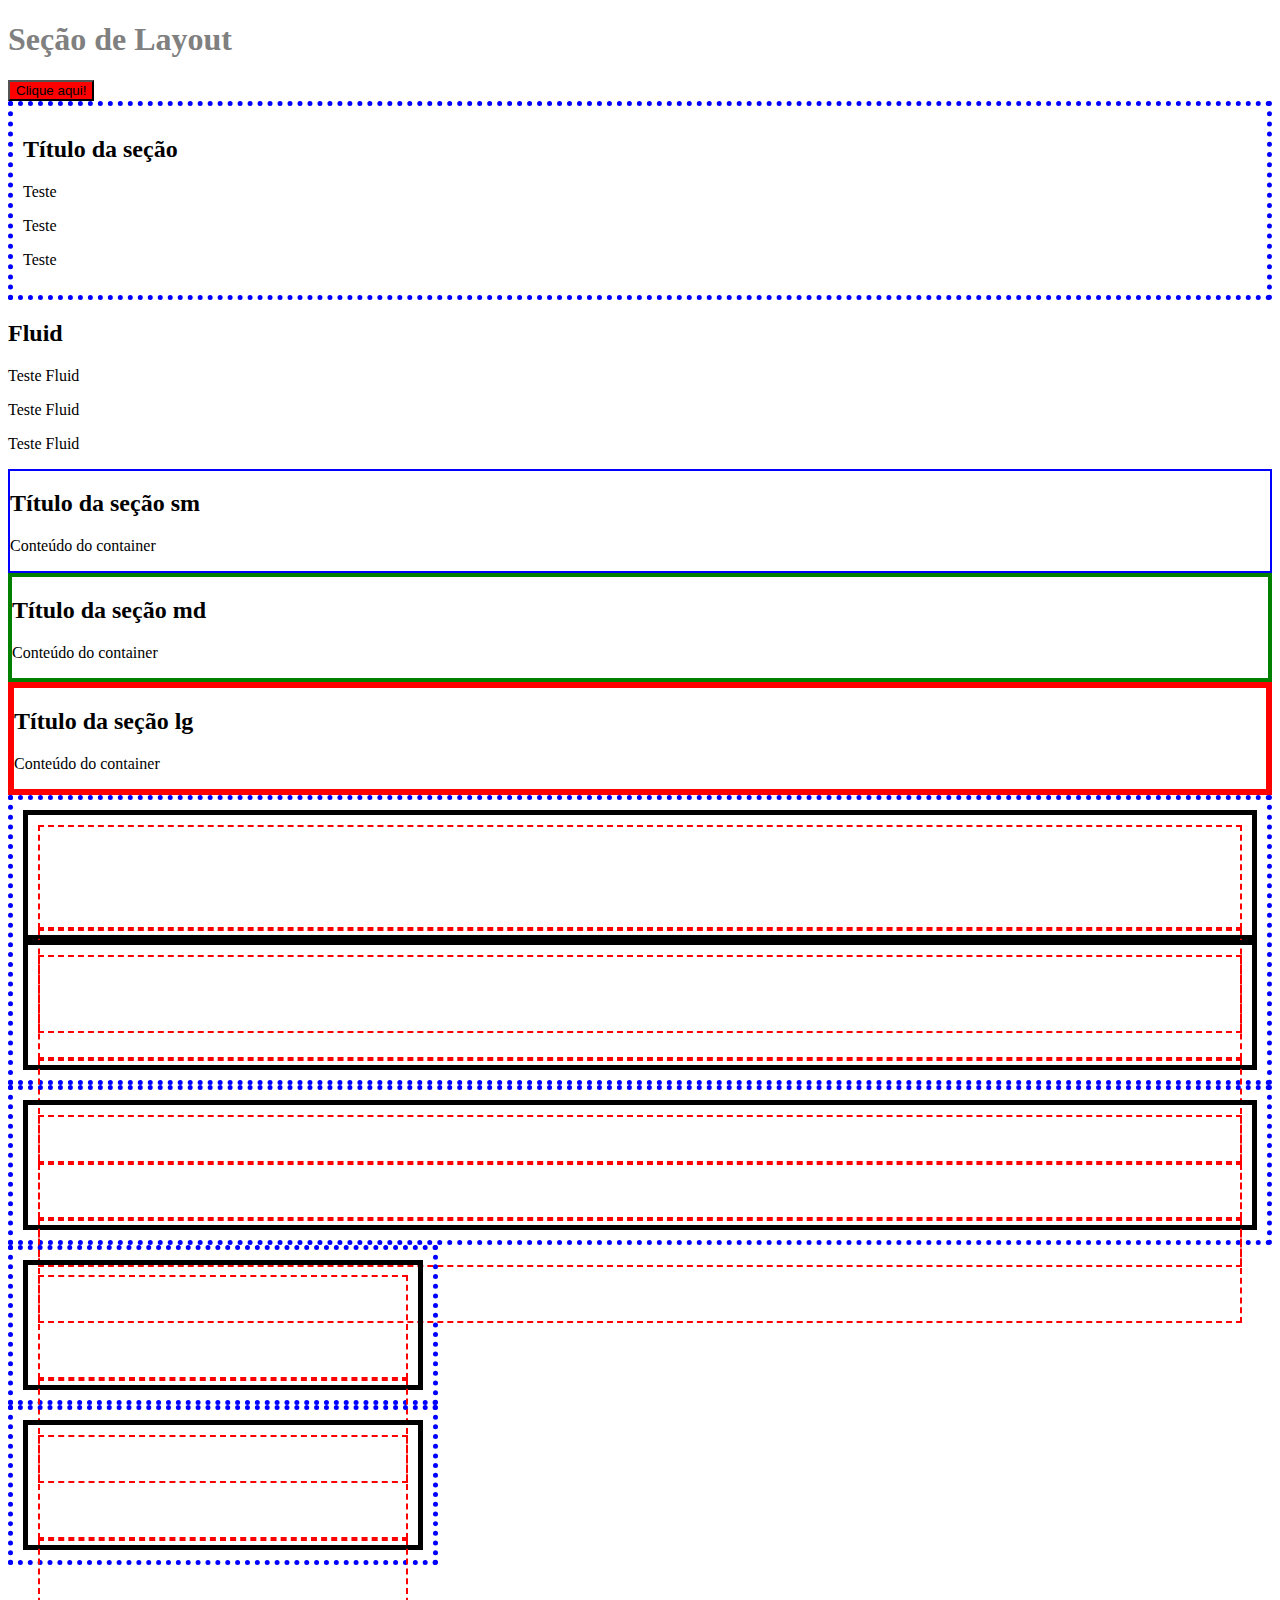
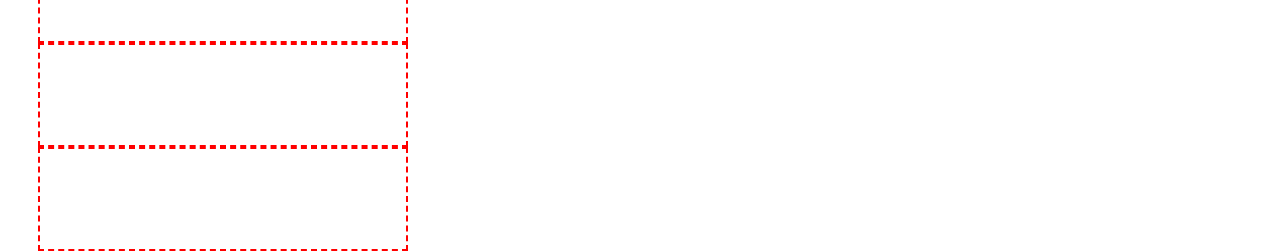
==== 3_LAYOUT/1_aulas/index.html @ 172aa9ce "salvando os arquivos" ====
<!DOCTYPE html>
<html lang="pt-br">
<head>
    <meta charset="UTF-8">
    <meta http-equiv="X-UA-Compatible" content="IE=edge">
    <meta name="viewport" content="width=device-width, initial-scale=1.0">
    <title>Document</title>
    <link href="https://cdn.jsdelivr.net/npm/bootstrap@5.3.0-alpha3/dist/css/bootstrap.min.css" rel="stylesheet" integrity="sha384-KK94CHFLLe+nY2dmCWGMq91rCGa5gtU4mk92HdvYe+M/SXH301p5ILy+dN9+nJOZ" crossorigin="anonymous">
    <link rel="stylesheet" href="css/style.css">
</head>
<body>
    <h1>Seção de Layout</h1>
    <button class="btn btn-primary">Clique aqui!</button>

    <!-- Container -->
    <div class="container">
        <h2>Título da seção</h2>
        <p>Teste</p>
        <p>Teste</p>
        <p>Teste</p>
    </div>

    <!-- Container Fluid -->
    <div class="container-fluid">
        <h2>Fluid</h2>
        <p>Teste Fluid</p>
        <p>Teste Fluid</p>
        <p>Teste Fluid</p>
    </div>

    <!-- Container Breakpoint -->
    <div class="container-sm">
        <h2>Título da seção sm</h2>
        <p>Conteúdo do container</p>
    </div>

    <div class="container-md">
        <h2>Título da seção md</h2>
        <p>Conteúdo do container</p>
    </div>

    <div class="container-lg">
        <h2>Título da seção lg</h2>
        <p>Conteúdo do container</p>
    </div>

    <!-- Grid -->
    <div class="container">
        <div class="row">
            <div class="col"></div>
            <div class="col"></div>
        </div>
        <div class="row">
            <div class="col"></div>
            <div class="col"></div>
            <div class="col"></div>
        </div>
    </div>

    <!-- Tamanho das colunas -->
    <div class="container">
        <div class="row">
            <div class="col-6"></div>
            <div class="col-4"></div>
        </div>
    </div>
    
    <!-- Largura limitada -->
    <div class="container" id="largura-limitada">
        <div class="row">
            <div class="col-6"></div>
            <div class="col-4"></div>
        </div>
    </div>

    <!-- Limite rows cols -->
    <div class="container" id="largura-limitada">
        <div class="row row-cols-4">
            <div class="col"></div>
            <div class="col"></div>
            <div class="col"></div>
            <div class="col"></div>
            

        </div>
    </div>
</body>
</html>
---- 3_LAYOUT/1_aulas/css/style.css ----
h1 {
    color: red;
}

/* SM >= 576px */

@media (min-width: 576px) {
    h1 {
        color: blue;
    }
}

@media (min-width: 768px) {
    h1 {
        color: green;
    }
}

@media (min-width: 992px) {
    h1 {
        color: purple;
    }
}

@media (min-width: 1200px) {
    h1 {
        color:  gray;
    }
}

@media (min-width: 1400px) {
    h1 {
        color: teal;
    }
}

.btn-primary {
    background-color: red;
}

.container-sm {
    border: 2px solid blue;
}

.container-md {
    border: 4px solid green;
}

.container-lg {
    border: 6px solid red;
}

.container {
    border: 5px dotted blue;
    padding: 10px;
}

.row {
    border: 5px solid;
    height: 100px;
    padding: 10px;
    margin: 0;
}

.col,
.col-6,
.col-4 {
    border: 2px dashed red;
    height: 100%;
    margin: 0;
}

#largura-limitada {
    max-width: 400px;
}
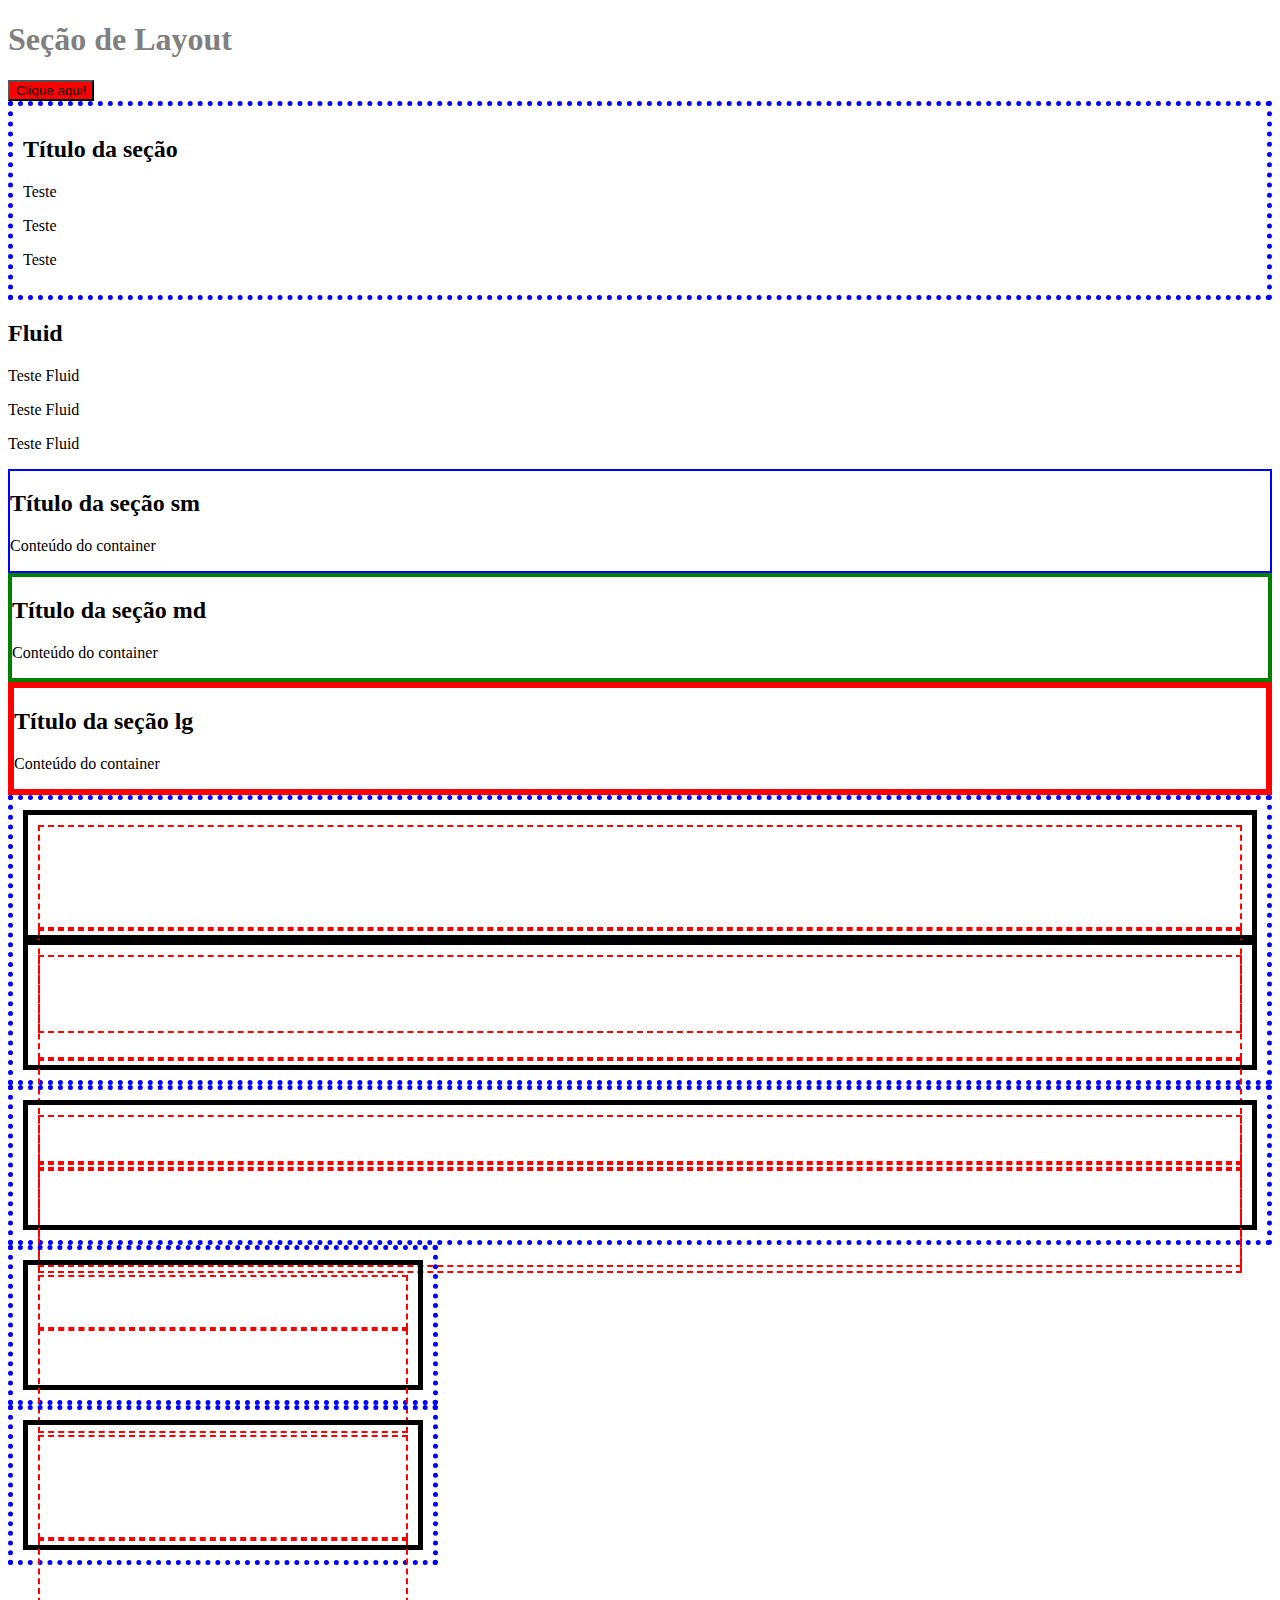
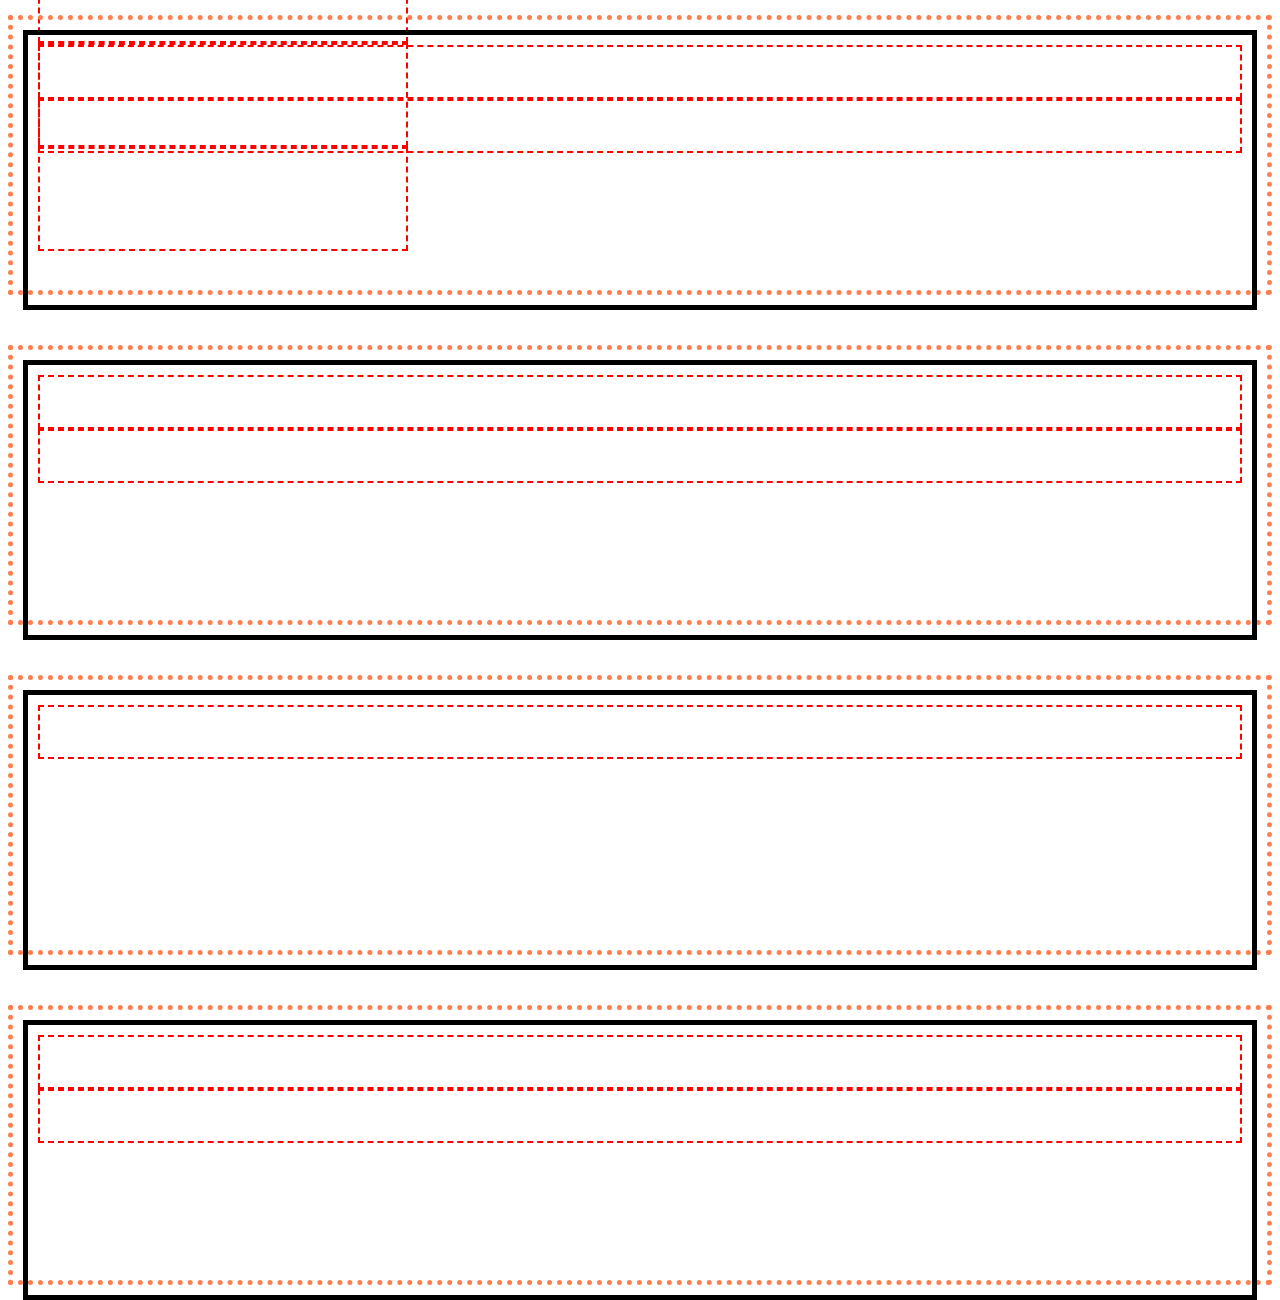
==== commit 8acbe001: "Salvando novos arquivos" ====
--- a/3_LAYOUT/1_aulas/index.html
+++ b/3_LAYOUT/1_aulas/index.html
@@ -84,5 +84,37 @@
 
         </div>
     </div>
+
+    <!-- Alinhamento Vertical -->
+    <div class="container vertical">
+        <div class="row align-items-end">
+            <div class="col-6"></div>
+            <div class="col-6"></div>
+        </div>
+    </div>
+
+    <!-- Mais utilizados é align-items-center -->
+    <div class="container vertical">
+        <div class="row align-items-center">
+            <div class="col-6"></div>
+            <div class="col-6"></div>
+        </div>
+    </div>
+
+    <!-- Alinhamento Horizontal -->
+    <div class="container vertical">
+        <div class="row align-items-center justify-content-center">
+            <div class="col-3"></div>
+    
+        </div>
+    </div>
+
+    <div class="container vertical">
+        <div class="row justify-content-end">
+            <div class="col-3"></div>
+            <div class="col-3"></div>
+    
+        </div>
+    </div>
 </body>
 </html>--- a/3_LAYOUT/1_aulas/css/style.css
+++ b/3_LAYOUT/1_aulas/css/style.css
@@ -63,8 +63,10 @@
 }
 
 .col,
+.col-4,
+.col-4,
 .col-6,
-.col-4 {
+.col-3 {
     border: 2px dashed red;
     height: 100%;
     margin: 0;
@@ -72,4 +74,21 @@
 
 #largura-limitada {
     max-width: 400px;
+}
+
+/* Alinhamento vertical */
+.vertical {
+    height: 250px;
+    border-color: coral;
+    margin-top: 50px;
+}
+
+.vertical .row {
+    height: 100%;
+}
+
+.col-6,
+.col-3 {
+    height: 50px;
+    
 }